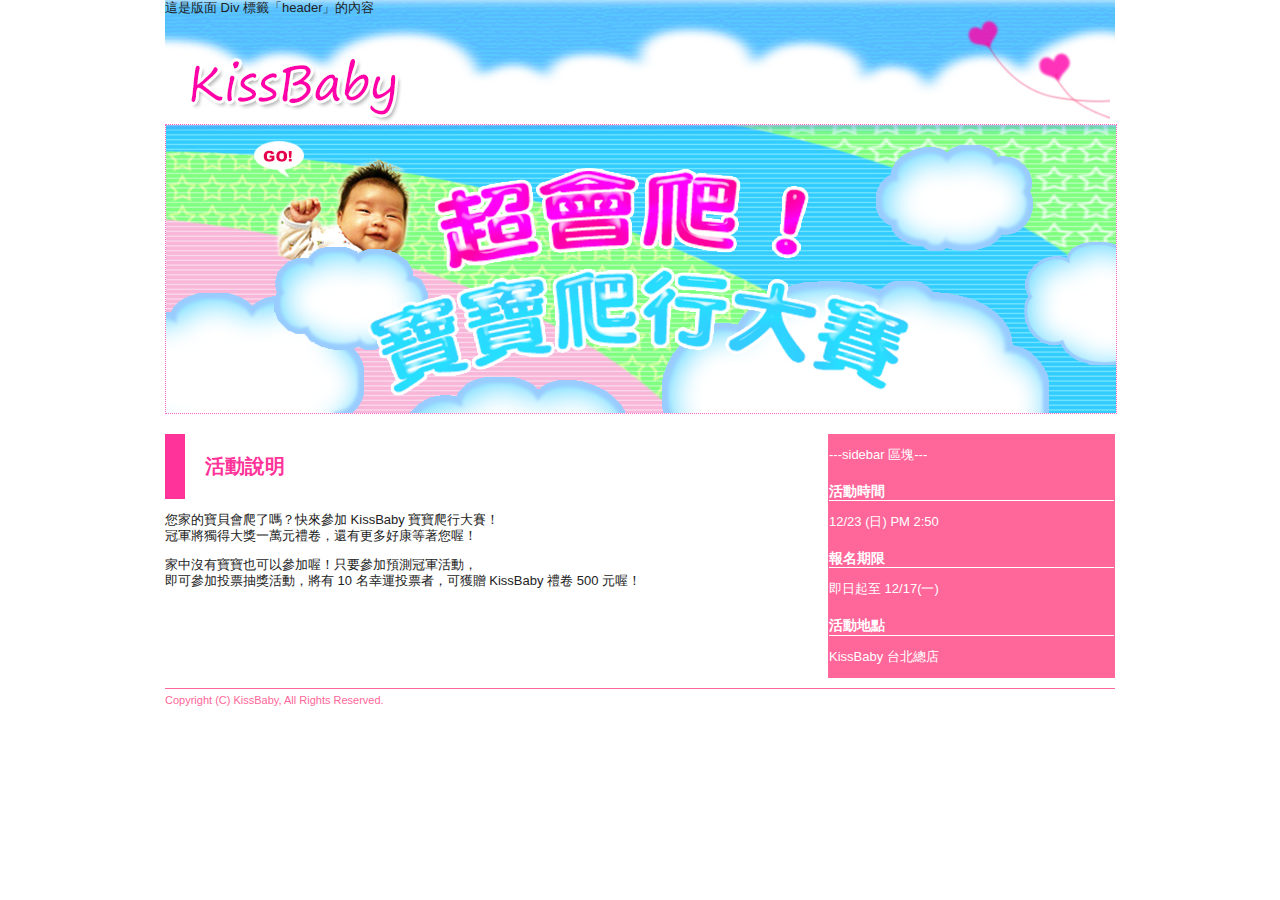
==== Ch08_ex/index.html @ e1d12dc9 "Add files via upload" ====
<!doctype html>
<!--[if lt IE 7]> <html class="ie6 oldie"> <![endif]-->
<!--[if IE 7]>    <html class="ie7 oldie"> <![endif]-->
<!--[if IE 8]>    <html class="ie8 oldie"> <![endif]-->
<!--[if gt IE 8]><!-->
<html class="">
<!--<![endif]-->
<head>
<meta charset="utf-8">
<meta name="viewport" content="width=device-width, initial-scale=1">
<title>超會跑!寶寶爬行大賽</title>
<link href="boilerplate.css" rel="stylesheet" type="text/css">
<link href="kissbaby,css.css" rel="stylesheet" type="text/css">
<!-- 
若要深入了解檔案頂端 html 標籤周圍的條件式註解:
paulirish.com/2008/conditional-stylesheets-vs-css-hacks-answer-neither/

如果您使用自訂的 Modernizr 組建 (http://www.modernizr.com/)，請執行下列動作:
* 在這裡將連結插入您的 js
* 將下列連結移至 html5shiv
* 將「no-js」類別新增至頂端的 html 標籤
* 如果您在 Modernizr 組建中包含 MQ Polyfill，也可以將連結移至 respond.min.js 
-->
<!--[if lt IE 9]>
<script src="//html5shiv.googlecode.com/svn/trunk/html5.js"></script>
<![endif]-->
<script src="respond.min.js"></script>
</head>
<body>
<div class="gridContainer clearfix">
  <div id="header">這是版面 Div 標籤「header」的內容</div>
  <div id="mainimg"><img src="images/mainimg.jpg" alt="活動圖片"></div>
  <div id="content">
    <h1>活動說明</h1>
    <p>您家的寶貝會爬了嗎？快來參加 KissBaby 寶寶爬行大賽！<br>
      冠軍將獨得大獎一萬元禮卷，還有更多好康等著您喔！ </p>
    <p>家中沒有寶寶也可以參加喔！只要參加預測冠軍活動，<br>
      即可參加投票抽獎活動，將有 10 名幸運投票者，可獲贈 KissBaby 禮卷 500 元喔！ </p>
  </div>
  <div id="sidebar">
    <p>---sidebar 區塊---</p>
    <h2>活動時間</h2>
    <p>12/23 (日) PM 2:50</p>
    <h2>報名期限</h2>
    <p>即日起至 12/17(一) </p>
    <h2>活動地點</h2>
    <p>KissBaby 台北總店</p>
  </div>
  <div id="footer">Copyright (C) KissBaby, All Rights Reserved.</div>
</div>
</body>
</html>
---- Ch08_ex/boilerplate.css ----
@charset "utf-8";
/*
/* 
 * HTML5 ✰ 未定案模板
 *
 * 下列是眾多跨瀏覽器樣式研究的結果。 
 * 製作貢獻者謹列於行內，並誠摯感謝 Nicolas Gallagher、Jonathan Neal、
 * Kroc Camen，以及 H5BP 開發社群和小組。
 *
 * 此 CSS 的詳細資訊: h5bp.com/css
 * 
 * Dreamweaver 修改:
 * 1. 註解選取範圍標示
 * 2. 移除媒體查詢區段 (在個別檔案中新增我們的專屬區段)
 *
 * ==|== 標準化 ==========================================================
 */


/* =============================================================================
   HTML5 顯示定義
   ========================================================================== */

article, aside, details, figcaption, figure, footer, header, hgroup, nav, section { display: block; }
audio, canvas, video { display: inline-block; *display: inline; *zoom: 1; }
audio:not([controls]) { display: none; }
[hidden] { display: none; }

/* =============================================================================
   基底
   ========================================================================== */

/*
 * 1. 修正當內文字體大小設定為使用 em 單位時，IE6/7 中的文字異常調整大小的問題
 * 2. 強制在非 IE 中使用垂直捲軸
 * 3. 防止在裝置方向變更時調整 iOS 文字大小，而不需停用使用者縮放: h5bp.com/g
 */

html { font-size: 100%; overflow-y: scroll; -webkit-text-size-adjust: 100%; -ms-text-size-adjust: 100%; }

body { margin: 0; font-size: 13px; line-height: 1.231; }

body, button, input, select, textarea { font-family: sans-serif; color: #222; }

/* 
 * 移除選取範圍標示中的文字陰影: h5bp.com/i
 * 這些選取範圍宣告必須有所區別
 * 另外: 暗粉紅！(或自訂背景顏色以符合您的設計)
 */

/* Dreamweaver: 如果您想要自訂選取範圍標示，請將這些取消註解
 *::-moz-selection { background: #fe57a1; color: #fff; text-shadow: none; }
 *::selection { background: #fe57a1; color: #fff; text-shadow: none; }
 */

/* =============================================================================
   連結
   ========================================================================== */

a { color: #00e; }
a:visited { color: #551a8b; }
a:hover { color: #06e; }
a:focus { outline: thin dotted; }

/* 改善當停留並將焦點放在所有瀏覽器時的可讀性: h5bp.com/h */
a:hover, a:active { outline: 0; }


/* =============================================================================
   印刷樣式
   ========================================================================== */

abbr[title] { border-bottom: 1px dotted; }

b, strong { font-weight: bold; }

blockquote { margin: 1em 40px; }

dfn { font-style: italic; }

hr { display: block; height: 1px; border: 0; border-top: 1px solid #ccc; margin: 1em 0; padding: 0; }

ins { background: #ff9; color: #000; text-decoration: none; }

mark { background: #ff0; color: #000; font-style: italic; font-weight: bold; }

/* 重新宣告固定寬度字體系列: h5bp.com/j */
pre, code, kbd, samp { font-family: monospace, monospace; _font-family: 'courier new', monospace; font-size: 1em; }

/* 改善所有瀏覽器中預先格式化之文字的可讀性 */
pre { white-space: pre; white-space: pre-wrap; word-wrap: break-word; }

q { quotes: none; }
q:before, q:after { content: ""; content: none; }

small { font-size: 85%; }

/* 放置下標字和上標字內容，而不影響行高: h5bp.com/k */
sub, sup { font-size: 75%; line-height: 0; position: relative; vertical-align: baseline; }
sup { top: -0.5em; }
sub { bottom: -0.25em; }


/* =============================================================================
   清單
   ========================================================================== */

ul, ol { margin: 1em 0; padding: 0 0 0 40px; }
dd { margin: 0 0 0 40px; }
nav ul, nav ol { list-style: none; list-style-image: none; margin: 0; padding: 0; }


/* =============================================================================
   內嵌內容
   ========================================================================== */

/*
 * 1. 改善在 IE7 中縮放時的影像品質: h5bp.com/d
 * 2. 移除影像容器上影像與邊框之間的間隙: h5bp.com/e 
 */

img { border: 0; -ms-interpolation-mode: bicubic; vertical-align: middle; }

/*
 * 修正 IE9 中未隱藏的溢位 
 */

svg:not(:root) { overflow: hidden; }


/* =============================================================================
   圖表
   ========================================================================== */

figure { margin: 0; }


/* =============================================================================
   表單
   ========================================================================== */

form { margin: 0; }
fieldset { border: 0; margin: 0; padding: 0; }

/* 表示「label」會將焦點移至相關聯的表單元素 */
label { cursor: pointer; }

/* 
 * 1. 修正 IE6/7/8/9 中非繼承的顏色 
 * 2. 修正 IE6/7 中顯示異常的對齊 
 */

legend { border: 0; *margin-left: -7px; padding: 0; }

/*
 * 1. 修正所有瀏覽器中非繼承的字體大小
 * 2. 移除 FF3/4 S5 Chrome 中的邊界
 * 3. 在所有瀏覽器中定義一致的垂直對齊顯示
 */

button, input, select, textarea { font-size: 100%; margin: 0; vertical-align: baseline; *vertical-align: middle; }

/*
 * 1. 將行高定義為一般，以符合 FF3/4 (使用 UA 樣式表中的 !important 來設定)
 * 2. 修正 IE6/7 中顯示異常的內部間距
 */

button, input { line-height: normal; *overflow: visible; }

/*
 * 在「table」中重新加入內部間距，以避免 IE6/7 中的重疊和空白問題
 */

table button, table input { *overflow: auto; }

/*
 * 1. 顯示手掌游標，表示可點選的表單元素
 * 2. 允許 iOS 中可點選之表單元素的樣式
 */

button, input[type="button"], input[type="reset"], input[type="submit"] { cursor: pointer; -webkit-appearance: button; }

/*
 * 一致的方塊大小和外觀
 */

input[type="checkbox"], input[type="radio"] { box-sizing: border-box; }
input[type="search"] { -webkit-appearance: textfield; -moz-box-sizing: content-box; -webkit-box-sizing: content-box; box-sizing: content-box; }
input[type="search"]::-webkit-search-decoration { -webkit-appearance: none; }

/* 
 * 移除 FF3/4 中的內部內距和邊框: h5bp.com/l 
 */

button::-moz-focus-inner, input::-moz-focus-inner { border: 0; padding: 0; }

/* 
 * 1. 移除 IE6/7/8/9 中的預設垂直捲軸 
 * 2. 僅允許垂直調整大小
 */

textarea { overflow: auto; vertical-align: top; resize: vertical; }

/* 表單有效性的色彩 */
input:valid, textarea:valid {  }
input:invalid, textarea:invalid { background-color: #f0dddd; }


/* =============================================================================
   表格
   ========================================================================== */

table { border-collapse: collapse; border-spacing: 0; }
td { vertical-align: top; }


/* ==|== 主要樣式 =====================================================
   作者: 
   ========================================================================== */
















/* ==|== 非語意的 helper 類別 ========================================
   在進入此區段之前，請先定義您的樣式。
   ========================================================================== */

/* 用於影像取代 */
.ir { display: block; border: 0; text-indent: -999em; overflow: hidden; background-color: transparent; background-repeat: no-repeat; text-align: left; direction: ltr; }
.ir br { display: none; }

/* 同時在螢幕讀取器和瀏覽器中隱藏: h5bp.com/u */
.hidden { display: none !important; visibility: hidden; }

/* 僅垂直隱藏，但在螢幕讀取器中提供使用: h5bp.com/v */
.visuallyhidden { border: 0; clip: rect(0 0 0 0); height: 1px; margin: -1px; overflow: hidden; padding: 0; position: absolute; width: 1px; }

/* 擴充 .visuallyhidden 類別，以允許元素可在透過鍵盤瀏覽時取得焦點: h5bp.com/p */
.visuallyhidden.focusable:active, .visuallyhidden.focusable:focus { clip: auto; height: auto; margin: 0; overflow: visible; position: static; width: auto; }

/* 垂直隱藏且在螢幕讀取器中隱藏，但保留版面 */
.invisible { visibility: hidden; }

/* 包含浮動: h5bp.com/q */ 
.clearfix:before, .clearfix:after { content: ""; display: table; }
.clearfix:after { clear: both; }
.clearfix { zoom: 1; }


/* ==|== 列印樣式 =======================================================
   列印樣式。
   已內嵌，以避免必要的 HTTP 連線: h5bp.com/r
   ========================================================================== */
 
 @media print {
  * { background: transparent !important; color: black !important; text-shadow: none !important; filter:none !important; -ms-filter: none !important; } /* 黑色的列印速度更快: h5bp.com/s */
  a, a:visited { text-decoration: underline; }
  a[href]:after { content: " (" attr(href) ")"; }
  abbr[title]:after { content: " (" attr(title) ")"; }
  .ir a:after, a[href^="javascript:"]:after, a[href^="#"]:after { content: ""; }  /* 不要顯示影像的連結或 javascript/內部連結 */
  pre, blockquote { border: 1px solid #999; page-break-inside: avoid; }
  thead { display: table-header-group; } /* h5bp.com/t */
  tr, img { page-break-inside: avoid; }
  img { max-width: 100% !important; }
  @page { margin: 0.5cm; }
  p, h2, h3 { orphans: 3; widows: 3; }
  h2, h3 { page-break-after: avoid; }
}
.gridContainer.clearfix #header {
	background-image: url(images/headerimg.jpg);
	height: 124px;
}
.gridContainer.clearfix #mainimg {
	margin-bottom: 20px;
	border: 1px dotted #F6C;
}
.gridContainer.clearfix #content h1 {
	font-size: 20px;
	color: #F39;
	padding: 20px;
	margin-top: 0px;
	border-left-width: 20px;
	border-left-style: solid;
	border-left-color: #F39;
}
.gridContainer.clearfix #sidebar {
	color: #FFF;
	background-color: #F69;
	padding-right: 1px;
	padding-left: 1px;
}
.gridContainer.clearfix #sidebar h2 {
	font-size: 14px;
	font-weight: bolder;
	margin-top: 20px;
	margin-bottom: 5px;
	margin-left: 0px;
	border-bottom-width: 1px;
	border-bottom-style: solid;
	border-bottom-color: #FFF;
}
.gridContainer.clearfix #footer {
	font-size: 11px;
	color: #F69;
	margin-top: 10px;
	padding-top: 5px;
	border-top-width: 1px;
	border-top-style: solid;
	border-top-color: #F69;
}
---- Ch08_ex/kissbaby,css.css ----
@charset "utf-8";
/* 簡單流變媒體
   注意: 流變媒體要求您必須移除 HTML 中媒體的高度和寬度屬性
   http://www.alistapart.com/articles/fluid-images/ 
*/
img, object, embed, video {
	max-width: 100%;
}
/* IE 6 不支援最大寬度，因此寬度預設為 100% */
.ie6 img {
	width:100%;
}

/*
	Dreamweaver 流變格線屬性
	----------------------------------
	dw-num-cols-mobile:		5;
	dw-num-cols-tablet:		8;
	dw-num-cols-desktop:	10;
	dw-gutter-percentage:	25;
	
	靈感來自於 Ethan Marcotte 的「具回應功能的網頁設計」 
	http://www.alistapart.com/articles/responsive-web-design
	
	以及 Joni Korpi 的「黃金格線系統」
	http://goldengridsystem.com/
*/

/* 行動版面: 480px 以下。 */

.gridContainer {
	margin-left: auto;
	margin-right: auto;
	width: 87.36%;
	padding-left: 1.82%;
	padding-right: 1.82%;
}
#LayoutDiv1 {
	clear: both;
	float: left;
	margin-left: 0;
	width: 100%;
	display: block;
}
#header {
	clear: both;
	float: left;
	margin-left: 0;
	width: 100%;
	display: block;
}
#mainimg {
	clear: both;
	float: left;
	margin-left: 0;
	width: 100%;
	display: block;
}
#content {
	clear: both;
	float: left;
	margin-left: 0;
	width: 100%;
	display: block;
}
#sidebar {
	clear: both;
	float: left;
	margin-left: 0;
	width: 100%;
	display: block;
}
#footer {
	clear: both;
	float: left;
	margin-left: 0;
	width: 100%;
	display: block;
}

/* 表格版面: 481px 到 768px。樣式繼承自: 行動版面。 */

@media only screen and (min-width: 481px) {
.gridContainer {
	width: 90.675%;
	padding-left: 1.1625%;
	padding-right: 1.1625%;
}
#LayoutDiv1 {
	clear: both;
	float: left;
	margin-left: 0;
	width: 100%;
	display: block;
}
#header {
	clear: both;
	float: left;
	margin-left: 0;
	width: 100%;
	display: block;
}
#mainimg {
	clear: both;
	float: left;
	margin-left: 0;
	width: 100%;
	display: block;
}
#content {
	clear: both;
	float: left;
	margin-left: 0;
	width: 60%;
	display: block;
}
#sidebar {
	clear: none;
	float: right;
	margin-left: 0;
	width: 35%;
	display: block;
}
#footer {
	clear: both;
	float: left;
	margin-left: 0;
	width: 100%;
	display: block;
}
}

/* 桌面版面: 769px 到最大 1232px。樣式繼承自: 行動版面和表格版面。 */

@media only screen and (min-width: 769px) {
.gridContainer {
	width: 88.2%;
	max-width: 950px;
	padding-left: 0.9%;
	padding-right: 0.9%;
	margin: auto;
}
#LayoutDiv1 {
	clear: both;
	float: left;
	margin-left: 0;
	width: 100%;
	display: block;
}
#header {
	clear: both;
	float: left;
	margin-left: 0;
	width: 100%;
	display: block;
}
#mainimg {
	clear: both;
	float: left;
	margin-left: 0;
	width: 100%;
	display: block;
}
#content {
	clear: both;
	float: left;
	margin-left: 0;
	width: 65%;
	display: block;
}
#sidebar {
	clear: none;
	float: right;
	margin-left: 0;
	width: 30%;
	display: block;
}
#footer {
	clear: both;
	float: left;
	margin-left: 0;
	width: 100%;
	display: block;
}
}
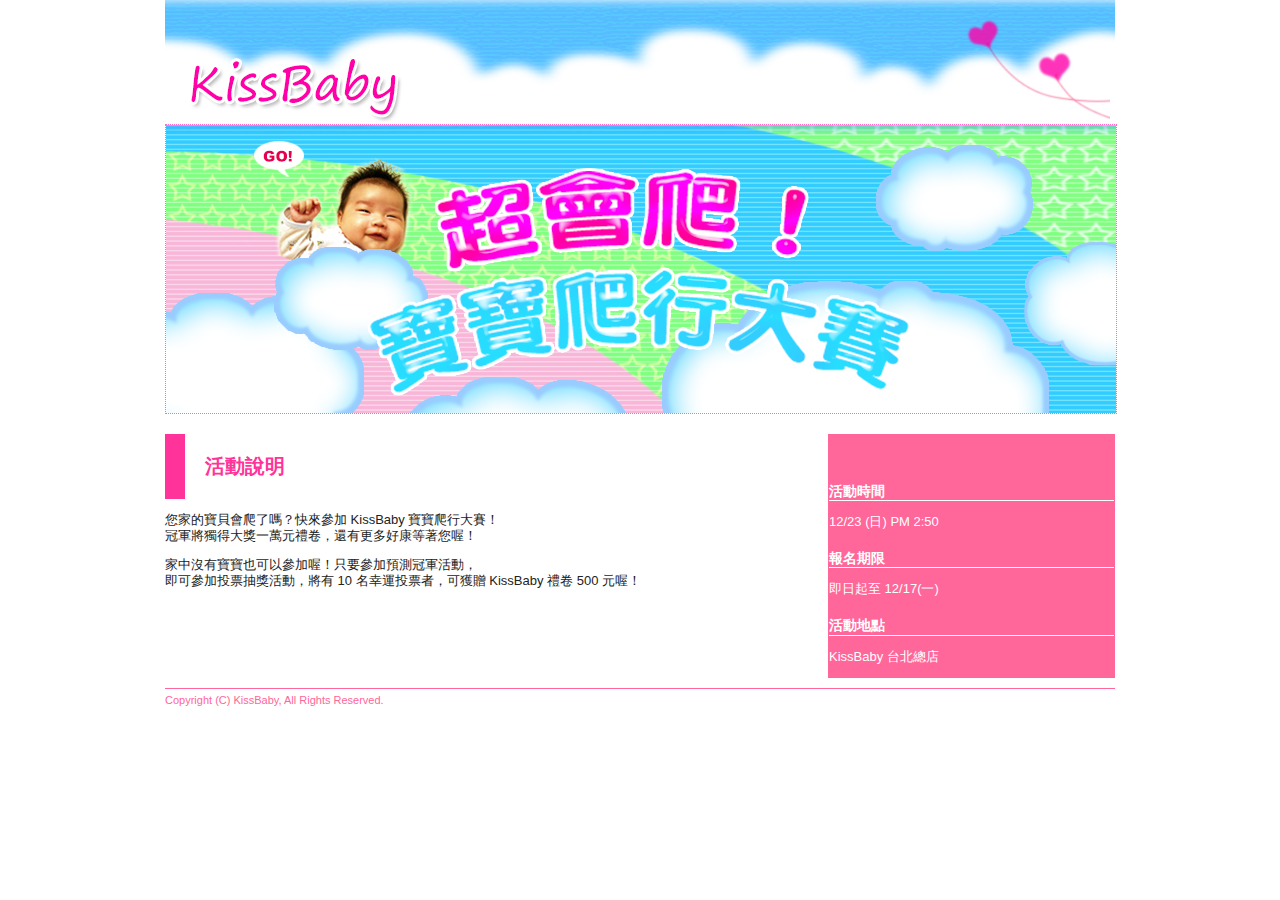
==== commit 5f76e2e0: "Add files via upload" ====
--- a/Ch08_ex/index.html
+++ b/Ch08_ex/index.html
@@ -28,7 +28,7 @@
 </head>
 <body>
 <div class="gridContainer clearfix">
-  <div id="header">這是版面 Div 標籤「header」的內容</div>
+  <div id="header"></div>
   <div id="mainimg"><img src="images/mainimg.jpg" alt="活動圖片"></div>
   <div id="content">
     <h1>活動說明</h1>
@@ -38,7 +38,7 @@
       即可參加投票抽獎活動，將有 10 名幸運投票者，可獲贈 KissBaby 禮卷 500 元喔！ </p>
   </div>
   <div id="sidebar">
-    <p>---sidebar 區塊---</p>
+    <p>&nbsp;</p>
     <h2>活動時間</h2>
     <p>12/23 (日) PM 2:50</p>
     <h2>報名期限</h2>
